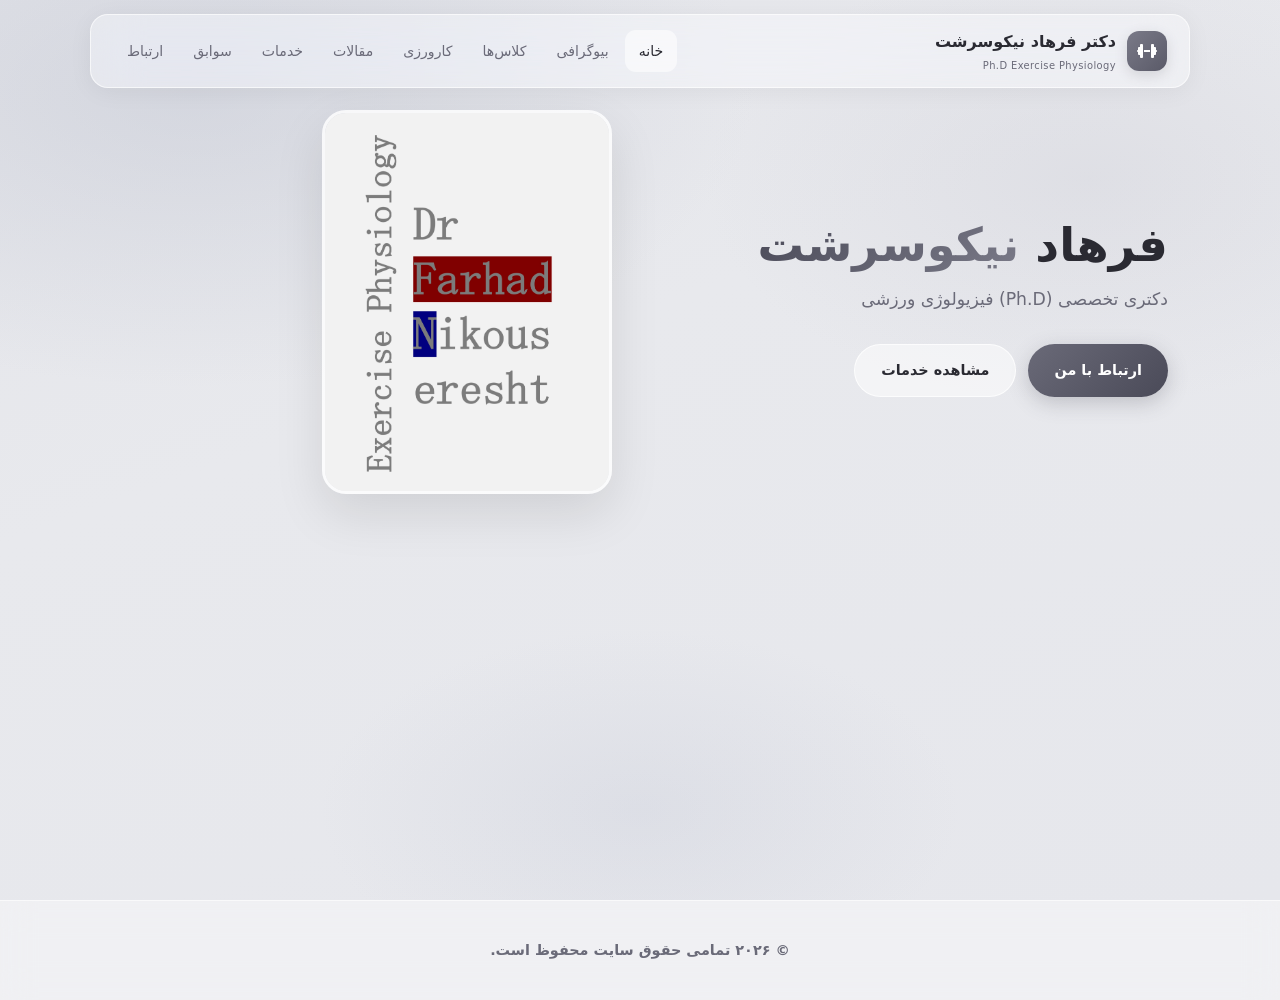
==== index.html @ 1318e9e2 "Rename index-classes-telegram.html to index.html" ====
<!DOCTYPE html>
<html lang="fa" dir="rtl">
<head>
  <meta charset="UTF-8">
  <meta name="viewport" content="width=device-width, initial-scale=1.0">
  <title>دکتر فرهاد نیکوسرشت | تم شیشه‌ای طوسی</title>
  <link rel="stylesheet" href="https://v2.fontapi.ir/css/vazirmatn:300,400,500,600,700,800,900">
  <link rel="stylesheet" href="https://cdnjs.cloudflare.com/ajax/libs/font-awesome/6.5.1/css/all.min.css">
  <style>
    :root {
      --bg: #e8e9ed;
      --glass: rgba(255, 255, 255, 0.45);
      --glass-strong: rgba(255, 255, 255, 0.65);
      --border: rgba(255, 255, 255, 0.7);
      --border-soft: rgba(0, 0, 0, 0.06);
      --text: #2a2a32;
      --muted: #6a6a78;
      --accent: #5a5a6a;
      --shadow: 0 8px 32px rgba(0, 0, 0, 0.06);
    }

    * { margin: 0; padding: 0; box-sizing: border-box; }
    html { scroll-behavior: smooth; }
    body {
      font-family: 'Vazirmatn', system-ui, sans-serif;
      background: var(--bg);
      color: var(--text);
      line-height: 1.85;
      overflow-x: hidden;
      -webkit-font-smoothing: antialiased;
      min-height: 100vh;
    }

    /* Soft gray gradient background */
    body::before {
      content: '';
      position: fixed;
      inset: 0;
      background:
        radial-gradient(ellipse 80% 60% at 15% 10%, rgba(180, 185, 200, 0.35), transparent 55%),
        radial-gradient(ellipse 60% 50% at 85% 20%, rgba(200, 200, 210, 0.3), transparent 50%),
        radial-gradient(ellipse 50% 40% at 50% 90%, rgba(190, 195, 210, 0.25), transparent 50%),
        linear-gradient(160deg, #e4e5ea 0%, #e8e9ed 40%, #e6e7ec 100%);
      z-index: -1;
    }

    .container { max-width: 1100px; margin: 0 auto; padding: 0 22px; }

    /* ===== Glass Navbar ===== */
    .header {
      position: fixed;
      top: 0; right: 0; left: 0;
      z-index: 1000;
      padding: 14px 0 0;
      transition: all 0.4s ease;
    }
    .header-inner {
      max-width: 1100px;
      margin: 0 auto;
      display: flex;
      align-items: center;
      justify-content: space-between;
      padding: 12px 22px;
      background: rgba(255, 255, 255, 0.4);
      backdrop-filter: blur(24px) saturate(180%);
      -webkit-backdrop-filter: blur(24px) saturate(180%);
      border: 1px solid rgba(255, 255, 255, 0.65);
      border-radius: 18px;
      box-shadow: 0 4px 24px rgba(0, 0, 0, 0.05);
      transition: all 0.4s;
    }
    .header.scrolled .header-inner {
      background: rgba(255, 255, 255, 0.7);
      box-shadow: 0 8px 32px rgba(0, 0, 0, 0.08);
    }

    .logo {
      display: flex;
      align-items: center;
      gap: 11px;
      text-decoration: none;
      color: inherit;
    }
    .logo-icon {
      width: 40px; height: 40px;
      border-radius: 12px;
      background: linear-gradient(135deg, #7a7a88, #5a5a68);
      display: flex;
      align-items: center;
      justify-content: center;
      color: #fff;
      font-size: 1rem;
      box-shadow: 0 4px 14px rgba(0,0,0,0.12);
    }
    .logo-fa { font-weight: 700; font-size: 1rem; }
    .logo-en { font-size: 0.62rem; color: var(--muted); letter-spacing: 0.4px; }

    .nav { display: flex; gap: 2px; flex-wrap: wrap; }
    .nav a {
      padding: 8px 14px;
      border-radius: 11px;
      color: var(--muted);
      text-decoration: none;
      font-weight: 500;
      font-size: 0.88rem;
      transition: all 0.3s;
      cursor: pointer;
    }
    .nav a:hover, .nav a.active {
      color: var(--text);
      background: rgba(255, 255, 255, 0.55);
    }

    .menu-toggle {
      display: none;
      flex-direction: column;
      gap: 5px;
      background: none;
      border: none;
      cursor: pointer;
      padding: 8px;
    }
    .menu-toggle span {
      width: 22px; height: 2px;
      background: var(--text);
      border-radius: 2px;
    }

    /* ===== Hero ===== */
    .hero {
      min-height: 100vh;
      display: flex;
      align-items: center;
      padding: 130px 0 70px;
    }
    .hero-inner {
      display: flex;
      align-items: center;
      gap: 56px;
      flex-wrap: wrap;
    }
    .hero-content {
      flex: 1;
      min-width: 280px;
      max-width: 500px;
      animation: up 0.9s cubic-bezier(0.16, 1, 0.3, 1) both;
    }
    .hero-badge {
      display: inline-block;
      padding: 6px 15px;
      background: rgba(255, 255, 255, 0.5);
      backdrop-filter: blur(12px);
      border: 1px solid rgba(255, 255, 255, 0.7);
      border-radius: 50px;
      font-size: 0.78rem;
      color: var(--accent);
      font-weight: 600;
      margin-bottom: 18px;
      box-shadow: 0 2px 12px rgba(0,0,0,0.04);
    }
    .hero h1 {
      font-size: clamp(2rem, 4.5vw, 2.9rem);
      font-weight: 800;
      line-height: 1.22;
      margin-bottom: 10px;
      color: var(--text);
    }
    .hero h1 span {
      background: linear-gradient(135deg, #4a4a58, #7a7a88);
      -webkit-background-clip: text;
      -webkit-text-fill-color: transparent;
    }
    .hero-sub {
      font-size: 1.08rem;
      color: var(--muted);
      margin-bottom: 12px;
      font-weight: 500;
    }
    .hero-desc {
      font-size: 0.95rem;
      color: var(--muted);
      max-width: 420px;
      margin-bottom: 28px;
      line-height: 1.9;
    }
    .hero-btns { display: flex; gap: 12px; flex-wrap: wrap; }

    .btn {
      display: inline-flex;
      align-items: center;
      justify-content: center;
      gap: 8px;
      padding: 12px 26px;
      border-radius: 50px;
      font-weight: 600;
      font-size: 0.9rem;
      border: none;
      cursor: pointer;
      transition: all 0.35s cubic-bezier(0.4, 0, 0.2, 1);
      text-decoration: none;
      font-family: inherit;
    }
    .btn-primary {
      background: linear-gradient(135deg, #6a6a78, #4a4a58);
      color: #fff;
      box-shadow: 0 6px 20px rgba(74, 74, 88, 0.25);
    }
    .btn-primary:hover {
      transform: translateY(-3px);
      box-shadow: 0 12px 28px rgba(74, 74, 88, 0.35);
    }
    .btn-outline {
      background: rgba(255, 255, 255, 0.5);
      backdrop-filter: blur(10px);
      color: var(--text);
      border: 1.5px solid rgba(255, 255, 255, 0.75);
    }
    .btn-outline:hover {
      background: rgba(255, 255, 255, 0.85);
      transform: translateY(-2px);
    }

    .hero-image {
      flex-shrink: 0;
      animation: up 1s 0.15s cubic-bezier(0.16, 1, 0.3, 1) both;
    }
    .hero-image img {
      width: 290px;
      max-width: 100%;
      border-radius: 24px;
      box-shadow: 0 20px 50px rgba(0, 0, 0, 0.1);
      border: 3px solid rgba(255, 255, 255, 0.8);
      object-fit: cover;
      transition: transform 0.5s;
    }
    .hero-image:hover img { transform: scale(1.03); }

    @keyframes up {
      from { opacity: 0; transform: translateY(36px); }
      to { opacity: 1; transform: translateY(0); }
    }

    /* ===== Sections ===== */
    .content-section {
      display: none;
      padding: 110px 0 80px;
    }
    .content-section.active {
      display: block;
      animation: up 0.65s cubic-bezier(0.16, 1, 0.3, 1);
    }

    .section-header { text-align: center; margin-bottom: 44px; }
    .section-tag {
      display: inline-block;
      padding: 5px 14px;
      background: rgba(255, 255, 255, 0.5);
      border: 1px solid rgba(255, 255, 255, 0.7);
      color: var(--accent);
      border-radius: 50px;
      font-size: 0.8rem;
      font-weight: 600;
      margin-bottom: 12px;
    }
    .section-title {
      font-size: clamp(1.65rem, 3.2vw, 2.3rem);
      font-weight: 800;
      margin-bottom: 10px;
    }
    .section-desc {
      color: var(--muted);
      font-size: 1.02rem;
      max-width: 480px;
      margin: 0 auto;
    }

    .grid-2 {
      display: grid;
      grid-template-columns: repeat(auto-fit, minmax(260px, 1fr));
      gap: 18px;
    }

    /* Glass cards */
    .card {
      background: rgba(255, 255, 255, 0.42);
      backdrop-filter: blur(18px);
      -webkit-backdrop-filter: blur(18px);
      border: 1px solid rgba(255, 255, 255, 0.7);
      border-radius: 20px;
      padding: 28px 24px;
      box-shadow: 0 6px 24px rgba(0, 0, 0, 0.05);
      transition: all 0.4s cubic-bezier(0.4, 0, 0.2, 1);
      position: relative;
      overflow: hidden;
    }
    .card::after {
      content: '';
      position: absolute;
      top: 0; right: 0; left: 0;
      height: 2px;
      background: linear-gradient(90deg, transparent, rgba(100,100,120,0.25), transparent);
      opacity: 0;
      transition: opacity 0.4s;
    }
    .card:hover {
      transform: translateY(-8px);
      background: rgba(255, 255, 255, 0.65);
      box-shadow: 0 16px 40px rgba(0, 0, 0, 0.08);
    }
    .card:hover::after { opacity: 1; }

    .card-icon {
      width: 50px; height: 50px;
      border-radius: 14px;
      background: rgba(255, 255, 255, 0.6);
      border: 1px solid rgba(255, 255, 255, 0.8);
      display: flex;
      align-items: center;
      justify-content: center;
      font-size: 1.25rem;
      color: var(--accent);
      margin-bottom: 14px;
      transition: all 0.35s;
    }
    .card:hover .card-icon {
      background: rgba(255, 255, 255, 0.9);
      transform: scale(1.06);
    }
    .card h3 {
      font-size: 1.12rem;
      font-weight: 700;
      margin-bottom: 8px;
    }
    .card p {
      color: var(--muted);
      font-size: 0.95rem;
      line-height: 1.85;
    }

    .about-box {
      background: rgba(255, 255, 255, 0.45);
      backdrop-filter: blur(20px);
      border: 1px solid rgba(255, 255, 255, 0.75);
      border-radius: 22px;
      padding: 40px 36px;
      box-shadow: 0 8px 32px rgba(0, 0, 0, 0.05);
      max-width: 760px;
      margin: 0 auto;
    }
    .about-box h2 {
      font-size: 1.8rem;
      margin-bottom: 14px;
      font-weight: 800;
    }
    .about-box p {
      color: var(--muted);
      margin-bottom: 12px;
      font-size: 1.05rem;
      line-height: 1.95;
    }

    .info-list { list-style: none; }
    .info-list li {
      padding: 13px 0;
      border-bottom: 1px solid rgba(0, 0, 0, 0.05);
      color: var(--muted);
      font-size: 1.05rem;
    }
    .info-list li:last-child { border-bottom: none; }
    .info-list strong { color: var(--text); font-weight: 600; }

    .article-item {
      background: rgba(255, 255, 255, 0.42);
      backdrop-filter: blur(16px);
      border: 1px solid rgba(255, 255, 255, 0.7);
      border-radius: 18px;
      padding: 26px;
      margin-bottom: 14px;
      transition: all 0.35s;
      box-shadow: 0 4px 18px rgba(0, 0, 0, 0.04);
    }
    .article-item:hover {
      background: rgba(255, 255, 255, 0.7);
      transform: translateX(-5px);
      box-shadow: 0 8px 28px rgba(0, 0, 0, 0.07);
    }
    .article-item h3 {
      font-size: 1.08rem;
      font-weight: 700;
      margin-bottom: 8px;
      line-height: 1.65;
    }
    .article-item p {
      color: var(--muted);
      font-size: 0.95rem;
      margin-bottom: 12px;
    }
    .download-btn {
      display: inline-flex;
      align-items: center;
      gap: 7px;
      padding: 9px 18px;
      background: rgba(255, 255, 255, 0.6);
      color: var(--text);
      border: 1px solid rgba(255, 255, 255, 0.8);
      border-radius: 50px;
      text-decoration: none;
      font-weight: 600;
      font-size: 0.88rem;
      transition: all 0.3s;
    }
    .download-btn:hover {
      background: #fff;
      transform: translateY(-2px);
    }

    .contact-form, .internship-form {
      background: rgba(255, 255, 255, 0.48);
      backdrop-filter: blur(18px);
      border: 1px solid rgba(255, 255, 255, 0.75);
      border-radius: 20px;
      padding: 34px;
      box-shadow: 0 8px 32px rgba(0, 0, 0, 0.05);
      max-width: 540px;
      margin: 0 auto;
    }
    .form-group { margin-bottom: 14px; }
    .form-group label {
      display: block;
      font-size: 0.9rem;
      font-weight: 600;
      margin-bottom: 6px;
    }
    .form-group input, .form-group textarea {
      width: 100%;
      padding: 12px 15px;
      background: rgba(255, 255, 255, 0.6);
      border: 1px solid rgba(0, 0, 0, 0.06);
      border-radius: 12px;
      color: var(--text);
      font-family: inherit;
      font-size: 0.95rem;
      transition: all 0.3s;
    }
    .form-group input:focus, .form-group textarea:focus {
      outline: none;
      border-color: rgba(100, 100, 120, 0.3);
      box-shadow: 0 0 0 3px rgba(100, 100, 120, 0.1);
      background: #fff;
    }
    .form-group input::placeholder, .form-group textarea::placeholder {
      color: #9a9aa8;
    }
    .btn-full { width: 100%; }

    .internship-btn {
      display: inline-flex;
      align-items: center;
      gap: 9px;
      padding: 13px 28px;
      background: linear-gradient(135deg, #6a6a78, #4a4a58);
      color: #fff;
      border: none;
      border-radius: 50px;
      font-weight: 600;
      font-size: 0.95rem;
      cursor: pointer;
      transition: all 0.35s;
      font-family: inherit;
    }
    .internship-btn:hover {
      transform: translateY(-3px);
      box-shadow: 0 10px 28px rgba(74, 74, 88, 0.3);
    }

    .footer {
      background: rgba(255, 255, 255, 0.35);
      backdrop-filter: blur(16px);
      border-top: 1px solid rgba(255, 255, 255, 0.6);
      padding: 36px 0;
      text-align: center;
    }
    .footer p {
      color: var(--muted);
      font-size: 0.9rem;
    }

    @media (max-width: 900px) {
      .hero-inner { flex-direction: column; text-align: center; gap: 36px; }
      .hero-content { margin: 0 auto; max-width: 100%; }
      .hero-desc { margin-left: auto; margin-right: auto; }
      .hero-btns { justify-content: center; }
      .hero-image img { width: 250px; }
      .header-inner { margin: 0 12px; }
    }
    @media (max-width: 768px) {
      .nav {
        position: fixed;
        top: 78px;
        right: 12px;
        left: 12px;
        background: rgba(255, 255, 255, 0.9);
        backdrop-filter: blur(24px);
        flex-direction: column;
        padding: 14px;
        gap: 3px;
        border-radius: 16px;
        border: 1px solid rgba(255, 255, 255, 0.8);
        box-shadow: 0 8px 30px rgba(0,0,0,0.08);
        transform: translateY(-16px);
        opacity: 0;
        pointer-events: none;
        transition: all 0.3s;
      }
      .nav.open {
        transform: translateY(0);
        opacity: 1;
        pointer-events: auto;
      }
      .menu-toggle { display: flex; }
    }
  </style>
</head>
<body>
  <header class="header" id="header">
    <div class="header-inner">
      <a href="#" class="logo" onclick="showSection('home'); return false;">
        <div class="logo-icon"><i class="fas fa-dumbbell"></i></div>
        <div>
          <div class="logo-fa">دکتر فرهاد نیکوسرشت</div>
          <div class="logo-en">Ph.D Exercise Physiology</div>
        </div>
      </a>
      <nav class="nav" id="nav">
        <a href="#" class="nav-item active" onclick="showSection('home'); return false;">خانه</a>
        <a href="#" class="nav-item" onclick="showSection('about'); return false;">بیوگرافی</a>
        <a href="#" class="nav-item" onclick="showSection('classes'); return false;">کلاس‌ها</a>
        <a href="#" class="nav-item" onclick="showSection('internship'); return false;">کارورزی</a>
        <a href="#" class="nav-item" onclick="showSection('publications'); return false;">مقالات</a>
        <a href="#" class="nav-item" onclick="showSection('services'); return false;">خدمات</a>
        <a href="#" class="nav-item" onclick="showSection('experience'); return false;">سوابق</a>
        <a href="#" class="nav-item" onclick="showSection('contact'); return false;">ارتباط</a>
      </nav>
      <button class="menu-toggle" id="menuToggle" aria-label="منو">
        <span></span><span></span><span></span>
      </button>
    </div>
  </header>

  <section class="hero content-section active" id="home">
    <div class="container">
      <div class="hero-inner">
        <div class="hero-content">
          <h1>فرهاد <span>نیکوسرشت</span></h1>
          <p class="hero-sub">دکتری تخصصی (Ph.D) فیزیولوژی ورزشی</p>
          <p class="hero-desc">
          </p>
          <div class="hero-btns">
            <a href="#" class="btn btn-primary" onclick="showSection('contact'); return false;">ارتباط با من</a>
            <a href="#" class="btn btn-outline" onclick="showSection('services'); return false;">مشاهده خدمات</a>
          </div>
        </div>
        <div class="hero-image">
          <img src="https://farhadnikouseresht.github.io/profile.jpg" alt="دکتر فرهاد نیکوسرشت" onerror="this.src='https://via.placeholder.com/290x370/e0e1e6/5a5a6a?text=Profile'">
        </div>
      </div>
    </div>
  </section>

  <section class="content-section" id="about">
    <div class="container">
      <div class="section-header">
        <span class="section-tag">درباره</span>
        <h2 class="section-title">بیوگرافی</h2>
      </div>
      <div class="about-box">
        <h2>دکتر فرهاد نیکوسرشت</h2>
        <p>دکتری تخصصی Ph.D فیزیولوژی ورزشی. استاد دانشگاه. فیزیولوژیست. پژوهشگر فیزیولوژی ورزشی.</p>
        <p>متخصص برنامه‌نویسی تمرین ورزشی و تغذیه ورزشی برای افراد سالم و افراد دارای اختلالات و بیماری‌های خاص. متخصص درمان بیماری کبد چرب غیرالکلی گرید ۱ تا ۳.</p>
        <p>معلم ورزش.</p>
      </div>
    </div>
  </section>

  <section class="content-section" id="classes">
    <div class="container">
      <div class="section-header">
        <span class="section-tag">کلاس‌ها</span>
        <h2 class="section-title">کلاس‌های تخصصی</h2>
        <p class="section-desc">برنامه کلاسی ترم جاری — روی هر کلاس کلیک کنید</p>
      </div>
      <div class="grid-2">

        <!-- فیزیولوژی انسان -->
        <div class="card class-card" onclick="toggleClassDetails(this)" style="cursor:pointer;">
          <div class="card-icon"><i class="fas fa-heartbeat"></i></div>
          <h3>فیزیولوژی انسان</h3>
          <p>دانشگاه تهران شمال</p>
          <div class="class-details" style="display:none; margin-top:18px; padding-top:16px; border-top:1px solid rgba(0,0,0,0.08);">
            <a href="#" onclick="event.stopPropagation(); alert('جزوه به زودی اضافه می‌شود'); return false;"
               style="display:inline-flex; align-items:center; gap:8px; width:100%; justify-content:center; padding:11px 18px; margin-bottom:10px; background:#1a1a1a; color:#fff; border-radius:50px; text-decoration:none; font-weight:600; font-size:0.9rem;">
              <i class="fas fa-book"></i> جزوه درس
            </a>
          </div>
        </div>

        <!-- فیزیولوژی ورزش -->
        <div class="card class-card" onclick="toggleClassDetails(this)" style="cursor:pointer;">
          <div class="card-icon"><i class="fas fa-running"></i></div>
          <h3>فیزیولوژی ورزش</h3>
          <p>دانشگاه تهران شمال — پنجشنبه ۰۹:۱۶ تا ۱۱:۰۰ کلاس 020<br>دانشگاه پرند — یکشنبه ۱۵:۱۵ تا ۱۷:۰۰ کلاس طبقه دوم سوله</p>
          <div class="class-details" style="display:none; margin-top:18px; padding-top:16px; border-top:1px solid rgba(0,0,0,0.08);">
            <a href="https://t.me/+kC8UmAjNOkk2ODJk" target="_blank" rel="noopener noreferrer" onclick="event.stopPropagation();"
               style="display:inline-flex; align-items:center; gap:8px; width:100%; justify-content:center; padding:11px 18px; margin-bottom:10px; background:#0088cc; color:#fff; border-radius:50px; text-decoration:none; font-weight:600; font-size:0.9rem;">
              <i class="fab fa-telegram"></i> لینک گروه تلگرام کلاس — تهران شمال
            </a>
            <a href="https://t.me/+hBhjpkymIdM2NDc0" target="_blank" rel="noopener noreferrer" onclick="event.stopPropagation();"
               style="display:inline-flex; align-items:center; gap:8px; width:100%; justify-content:center; padding:11px 18px; margin-bottom:10px; background:#0088cc; color:#fff; border-radius:50px; text-decoration:none; font-weight:600; font-size:0.9rem;">
              <i class="fab fa-telegram"></i> لینک گروه تلگرام کلاس — پرند
            </a>
            <a href="#" onclick="event.stopPropagation(); alert('جزوه به زودی اضافه می‌شود'); return false;"
               style="display:inline-flex; align-items:center; gap:8px; width:100%; justify-content:center; padding:11px 18px; background:#1a1a1a; color:#fff; border-radius:50px; text-decoration:none; font-weight:600; font-size:0.9rem;">
              <i class="fas fa-book"></i> جزوه درس
            </a>
          </div>
        </div>

        <!-- رشد و یادگیری حرکتی -->
        <div class="card class-card" onclick="toggleClassDetails(this)" style="cursor:pointer;">
          <div class="card-icon"><i class="fas fa-brain"></i></div>
          <h3>رشد و یادگیری حرکتی</h3>
          <p>دانشگاه پرند — یکشنبه ۱۳:۳۰ تا ۱۵:۰۰ کلاس طبقه دوم سوله</p>
          <div class="class-details" style="display:none; margin-top:18px; padding-top:16px; border-top:1px solid rgba(0,0,0,0.08);">
            <a href="https://t.me/+PfZ02NoVhisxNGZk" target="_blank" rel="noopener noreferrer" onclick="event.stopPropagation();"
               style="display:inline-flex; align-items:center; gap:8px; width:100%; justify-content:center; padding:11px 18px; margin-bottom:10px; background:#0088cc; color:#fff; border-radius:50px; text-decoration:none; font-weight:600; font-size:0.9rem;">
              <i class="fab fa-telegram"></i> لینک گروه تلگرام کلاس — پرند
            </a>
            <a href="#" onclick="event.stopPropagation(); alert('جزوه به زودی اضافه می‌شود'); return false;"
               style="display:inline-flex; align-items:center; gap:8px; width:100%; justify-content:center; padding:11px 18px; background:#1a1a1a; color:#fff; border-radius:50px; text-decoration:none; font-weight:600; font-size:0.9rem;">
              <i class="fas fa-book"></i> جزوه درس
            </a>
          </div>
        </div>

        <!-- ورزش‌های جسمی ذهنی -->
        <div class="card class-card" onclick="toggleClassDetails(this)" style="cursor:pointer;">
          <div class="card-icon"><i class="fas fa-spa"></i></div>
          <h3>ورزش‌های جسمی ذهنی</h3>
          <p>دانشگاه تهران شمال— پنجشنبه 13:30 تا 16:30 کلاس سوله چند منظوره</p>
          <div class="class-details" style="display:none; margin-top:18px; padding-top:16px; border-top:1px solid rgba(0,0,0,0.08);">
            <a href="#" onclick="event.stopPropagation(); alert('جزوه به زودی اضافه می‌شود'); return false;"
               style="display:inline-flex; align-items:center; gap:8px; width:100%; justify-content:center; padding:11px 18px; background:#1a1a1a; color:#fff; border-radius:50px; text-decoration:none; font-weight:600; font-size:0.9rem;">
              <i class="fas fa-book"></i> جزوه درس
            </a>
          </div>
        </div>

      </div>
    </div>
  </section>

  <section class="content-section" id="internship">
    <div class="container">
      <div class="section-header">
        <span class="section-tag">کارورزی</span>
        <h2 class="section-title">کارورزی و کارآموزی</h2>
      </div>
      <div class="about-box" style="margin-bottom: 32px;">
        <p>دانشجویان می‌توانند با دریافت فرم روش کار کارورزی و کارآموزی با دکتر فرهاد نیکوسرشت، کارورزی و کارآموزی خود را انتخاب کنند.</p>
        <p>این برنامه برای دانشجویان رشته‌های فیزیولوژی ورزشی، علوم ورزشی، تربیت بدنی، مربیگری و رشته‌های مرتبط طراحی شده است.</p>
        <div style="margin-top: 24px; text-align: center;">
          <button onclick="toggleInternshipForm()" class="internship-btn">
            <i class="fas fa-file-alt"></i> ثبت درخواست کارورزی و کارآموزی
          </button>
        </div>
      </div>
      <div id="internshipForm" class="internship-form" style="display: none;">
        <form action="https://formspree.io/f/xaqgnrrr" method="POST">
          <div class="form-group"><label>نام و نام خانوادگی</label><input type="text" name="name" required placeholder="نام کامل"></div>
          <div class="form-group"><label>شماره دانشجویی</label><input type="text" name="student_id" required placeholder="شماره دانشجویی"></div>
          <div class="form-group"><label>ایمیل</label><input type="email" name="email" required placeholder="email@example.com"></div>
          <div class="form-group"><label>دانشگاه و رشته</label><input type="text" name="university" required placeholder="دانشگاه و رشته"></div>
          <div class="form-group"><label>نام استاد</label><input type="text" name="professor" required placeholder="نام استاد"></div>
          <div class="form-group"><label>موضوع</label><input type="text" name="subject" required placeholder="موضوع کارورزی"></div>
          <div class="form-group"><label>توضیحات</label><textarea name="message" rows="4" required placeholder="توضیحات..."></textarea></div>
          <button type="submit" class="btn btn-primary btn-full">ارسال درخواست</button>
        </form>
      </div>
    </div>
  </section>

  <section class="content-section" id="publications">
    <div class="container">
      <div class="section-header">
        <span class="section-tag">مقالات</span>
        <h2 class="section-title">مقالات علمی</h2>
      </div>
      <div class="article-item">
        <h3>The Effect of Resveratrol with Interval Training On Oxidative Stress Biomarkers and Liver Enzymes in Men with Non-Alcoholic Fatty Liver Disease</h3>
        <p>مقاله منتشر شده در مجله Journal of Nutrition and Food Security</p>
        <a href="https://jnfh.mums.ac.ir/article_27842.html" target="_blank" class="download-btn"><i class="fas fa-download"></i> دانلود مقاله</a>
      </div>
      <div class="article-item">
        <h3>ارتباط بین سطوح ویتامین D با درصد چربی و عملکرد ورزشی مردان ورزشکار تمرین کرده</h3>
        <p>ارائه شده در کنگره ملی علوم ورزشی</p>
        <a href="https://civilica.com/doc/1151890/" target="_blank" class="download-btn"><i class="fas fa-download"></i> دانلود مقاله</a>
      </div>
    </div>
  </section>

  <section class="content-section" id="services">
    <div class="container">
      <div class="section-header">
        <span class="section-tag">خدمات</span>
        <h2 class="section-title">خدمات تخصصی</h2>
        <p class="section-desc">برنامه‌های شخصی‌سازی‌شده بر اساس علم فیزیولوژی ورزشی</p>
      </div>
      <div class="grid-2">
        <div class="card">
          <div class="card-icon"><i class="fas fa-dumbbell"></i></div>
          <h3>برنامه‌نویسی تمرین ورزشی</h3>
          <p>برنامه تمرینی کاملاً شخصی‌سازی شده برای ورزشکاران، افراد عادی و بیماران خاص</p>
        </div>
        <div class="card">
          <div class="card-icon"><i class="fas fa-apple-alt"></i></div>
          <h3>برنامه‌نویسی تغذیه ورزشی</h3>
          <p>رژیم غذایی تخصصی متناسب با هدف شما (کاهش وزن، افزایش عضله، درمان بیماری)</p>
        </div>
      </div>
    </div>
  </section>

  <section class="content-section" id="experience">
    <div class="container">
      <div class="section-header">
        <span class="section-tag">سوابق</span>
        <h2 class="section-title">سوابق علمی و حرفه‌ای</h2>
      </div>
      <div class="about-box">
        <ul class="info-list">
          <li><strong>استاد دانشگاه</strong> — تدریس در دانشگاه آزاد اسلامی</li>
          <li><strong>مدرس دوره‌های مربیگری و دانش‌افزایی بین‌المللی</strong> — از سال ۱۳۹۹ تا کنون</li>
          <li><strong>دبیر کمیته آموزش انجمن‌های ورزش‌های رزمی استان تهران</strong> — از سال ۱۴۰۳ تا ۱۴۰۴</li>
          <li><strong>مربی ورزشی</strong> — از سال ۱۳۹۶ تا کنون</li>
<li><strong>معلم ورزش</li>
<li><strong>دکتری تخصصی فیزیولوژی ورزشی دانشگاه آزاد کردستان 1399-1405</li>
<li><strong>کارشناسی ارشد فیزیولوژی ورزشی دانشگاه ملی کردستان 1397-1399</li>
<li><strong>کارشناسی دبیری تربیت بدنی دانشگاه آزاد خرم آباد 1395-1397</li>
<li><strong>کاردانی تربیت بدنی دانشگاه ملی خرم آباد 1393-1395</li>
<li><strong>هنرستان تربیت بدنی خرم آباد 1390-1393</li>
        </ul>
      </div>
    </div>
  </section>

  <section class="content-section" id="contact">
    <div class="container">
      <div class="section-header">
        <span class="section-tag">تماس</span>
        <h2 class="section-title">ارتباط با من</h2>
      </div>

      <!-- دکمه‌های اینستاگرام و یوتیوب -->
      <div style="display: flex; justify-content: center; gap: 16px; flex-wrap: wrap; margin-bottom: 36px;">
        <a href="https://www.instagram.com/farhadnikouseresht?rpxt=OXU2dTNqcjk2OWNu"
           target="_blank"
           rel="noopener noreferrer"
           style="display: inline-flex; align-items: center; justify-content: center; gap: 10px; width: 180px; height: 52px; background: #1a1a1a; color: #fff; border-radius: 50px; text-decoration: none; font-weight: 600; font-size: 1rem; transition: all 0.35s; box-shadow: 0 6px 20px rgba(0, 0, 0, 0.2);">
          <i class="fab fa-instagram" style="font-size: 1.25rem;"></i>
          Instagram
        </a>

        <a href="https://youtube.com/@farhadnikouseresht?si=QpXFMee0zZAzuQ4y"
           target="_blank"
           rel="noopener noreferrer"
           style="display: inline-flex; align-items: center; justify-content: center; gap: 10px; width: 180px; height: 52px; background: #1a1a1a; color: #fff; border-radius: 50px; text-decoration: none; font-weight: 600; font-size: 1rem; transition: all 0.35s; box-shadow: 0 6px 20px rgba(0, 0, 0, 0.2);">
          <i class="fab fa-youtube" style="font-size: 1.25rem;"></i>
          Youtube
        </a>
      </div>

      <form class="contact-form" action="https://formspree.io/f/xaqgnrrr" method="POST">
        <div class="form-group"><label>نام و نام خانوادگی</label><input type="text" name="name" required placeholder="نام کامل"></div>
        <div class="form-group"><label>ایمیل</label><input type="email" name="email" required placeholder="email@example.com"></div>
        <div class="form-group"><label>موضوع</label><input type="text" name="subject" required placeholder="موضوع پیام"></div>
        <div class="form-group"><label>پیام</label><textarea name="message" rows="4" required placeholder="توضیحات..."></textarea></div>
        <button type="submit" class="btn btn-primary btn-full">ارسال پیام</button>
      </form>
    </div>
  </section>

  <footer class="footer">
    <div class="container">
      <p>© ۲۰۲۶ تمامی حقوق سایت محفوظ است.</p>
    </div>
  </footer>

  <script>
    function showSection(id) {
      document.querySelectorAll('.content-section').forEach(s => s.classList.remove('active'));
      const t = document.getElementById(id);
      if (t) t.classList.add('active');
      document.querySelectorAll('.nav-item').forEach(i => i.classList.remove('active'));
      document.querySelectorAll('.nav-item').forEach(i => {
        if (i.getAttribute('onclick') && i.getAttribute('onclick').includes(id)) i.classList.add('active');
      });
      document.getElementById('nav').classList.remove('open');
      window.scrollTo({ top: 0, behavior: 'smooth' });
    }

    function toggleClassDetails(card) {
      const details = card.querySelector('.class-details');
      if (!details) return;
      const isOpen = details.style.display === 'block';
      document.querySelectorAll('.class-details').forEach(d => { d.style.display = 'none'; });
      details.style.display = isOpen ? 'none' : 'block';
    }

    function toggleInternshipForm() {
      const f = document.getElementById('internshipForm');
      f.style.display = f.style.display === 'block' ? 'none' : 'block';
    }
    document.getElementById('menuToggle').addEventListener('click', () => {
      document.getElementById('nav').classList.toggle('open');
    });
    window.addEventListener('scroll', () => {
      document.getElementById('header').classList.toggle('scrolled', window.scrollY > 30);
    });
  </script>
</body>
</html>
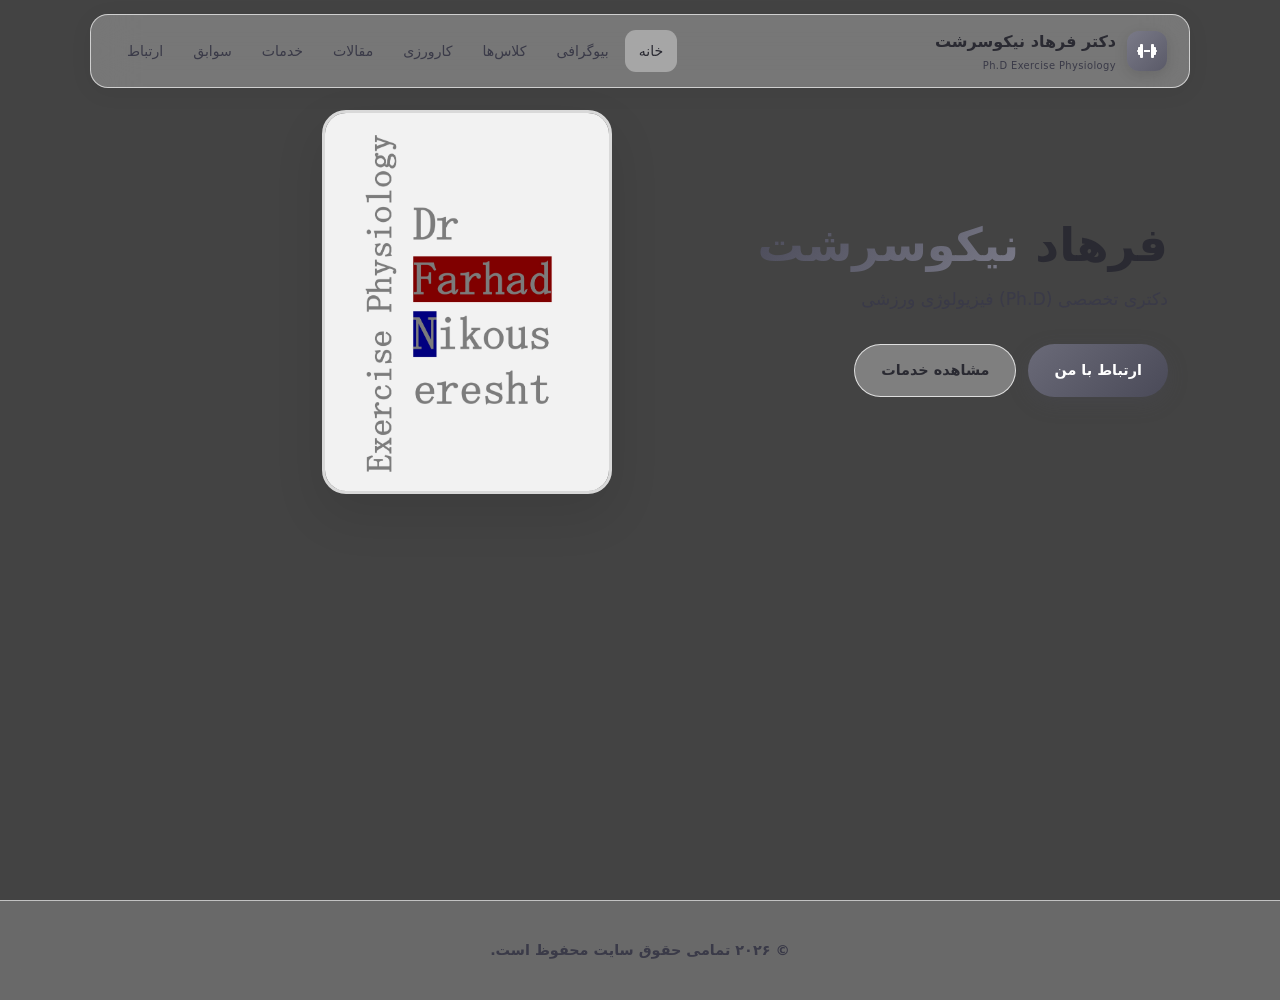
==== commit 62f32b81: "Rename index-bg-clear (1).html to index.html" ====
--- a/index.html
+++ b/index.html
@@ -15,7 +15,7 @@
       --border: rgba(255, 255, 255, 0.7);
       --border-soft: rgba(0, 0, 0, 0.06);
       --text: #2a2a32;
-      --muted: #6a6a78;
+      --muted: #3a3a48;
       --accent: #5a5a6a;
       --shadow: 0 8px 32px rgba(0, 0, 0, 0.06);
     }
@@ -24,7 +24,12 @@
     html { scroll-behavior: smooth; }
     body {
       font-family: 'Vazirmatn', system-ui, sans-serif;
-      background: var(--bg);
+      background-color: #1a1a1a;
+      background-image: url('bg-site.jpg');
+      background-size: cover;
+      background-position: center center;
+      background-repeat: no-repeat;
+      background-attachment: fixed;
       color: var(--text);
       line-height: 1.85;
       overflow-x: hidden;
@@ -32,18 +37,17 @@
       min-height: 100vh;
     }
 
-    /* Soft gray gradient background */
+    /* لایه خیلی کم — عکس واضح دیده شود */
     body::before {
       content: '';
       position: fixed;
       inset: 0;
-      background:
-        radial-gradient(ellipse 80% 60% at 15% 10%, rgba(180, 185, 200, 0.35), transparent 55%),
-        radial-gradient(ellipse 60% 50% at 85% 20%, rgba(200, 200, 210, 0.3), transparent 50%),
-        radial-gradient(ellipse 50% 40% at 50% 90%, rgba(190, 195, 210, 0.25), transparent 50%),
-        linear-gradient(160deg, #e4e5ea 0%, #e8e9ed 40%, #e6e7ec 100%);
+      background: rgba(255, 255, 255, 0.18);
       z-index: -1;
-    }
+      pointer-events: none;
+    }
+
+    
 
     .container { max-width: 1100px; margin: 0 auto; padding: 0 22px; }
 
@@ -62,7 +66,7 @@
       align-items: center;
       justify-content: space-between;
       padding: 12px 22px;
-      background: rgba(255, 255, 255, 0.4);
+      background: rgba(255, 255, 255, 0.28);
       backdrop-filter: blur(24px) saturate(180%);
       -webkit-backdrop-filter: blur(24px) saturate(180%);
       border: 1px solid rgba(255, 255, 255, 0.65);
@@ -71,7 +75,7 @@
       transition: all 0.4s;
     }
     .header.scrolled .header-inner {
-      background: rgba(255, 255, 255, 0.7);
+      background: rgba(255, 255, 255, 0.45);
       box-shadow: 0 8px 32px rgba(0, 0, 0, 0.08);
     }
 
@@ -109,7 +113,7 @@
     }
     .nav a:hover, .nav a.active {
       color: var(--text);
-      background: rgba(255, 255, 255, 0.55);
+      background: rgba(255, 255, 255, 0.35);
     }
 
     .menu-toggle {
@@ -149,7 +153,7 @@
     .hero-badge {
       display: inline-block;
       padding: 6px 15px;
-      background: rgba(255, 255, 255, 0.5);
+      background: rgba(255, 255, 255, 0.32);
       backdrop-filter: blur(12px);
       border: 1px solid rgba(255, 255, 255, 0.7);
       border-radius: 50px;
@@ -211,7 +215,7 @@
       box-shadow: 0 12px 28px rgba(74, 74, 88, 0.35);
     }
     .btn-outline {
-      background: rgba(255, 255, 255, 0.5);
+      background: rgba(255, 255, 255, 0.32);
       backdrop-filter: blur(10px);
       color: var(--text);
       border: 1.5px solid rgba(255, 255, 255, 0.75);
@@ -255,7 +259,7 @@
     .section-tag {
       display: inline-block;
       padding: 5px 14px;
-      background: rgba(255, 255, 255, 0.5);
+      background: rgba(255, 255, 255, 0.32);
       border: 1px solid rgba(255, 255, 255, 0.7);
       color: var(--accent);
       border-radius: 50px;
@@ -283,7 +287,7 @@
 
     /* Glass cards */
     .card {
-      background: rgba(255, 255, 255, 0.42);
+      background: rgba(255, 255, 255, 0.28);
       backdrop-filter: blur(18px);
       -webkit-backdrop-filter: blur(18px);
       border: 1px solid rgba(255, 255, 255, 0.7);
@@ -305,7 +309,7 @@
     }
     .card:hover {
       transform: translateY(-8px);
-      background: rgba(255, 255, 255, 0.65);
+      background: rgba(255, 255, 255, 0.42);
       box-shadow: 0 16px 40px rgba(0, 0, 0, 0.08);
     }
     .card:hover::after { opacity: 1; }
@@ -339,7 +343,7 @@
     }
 
     .about-box {
-      background: rgba(255, 255, 255, 0.45);
+      background: rgba(255, 255, 255, 0.30);
       backdrop-filter: blur(20px);
       border: 1px solid rgba(255, 255, 255, 0.75);
       border-radius: 22px;
@@ -371,7 +375,7 @@
     .info-list strong { color: var(--text); font-weight: 600; }
 
     .article-item {
-      background: rgba(255, 255, 255, 0.42);
+      background: rgba(255, 255, 255, 0.28);
       backdrop-filter: blur(16px);
       border: 1px solid rgba(255, 255, 255, 0.7);
       border-radius: 18px;
@@ -381,7 +385,7 @@
       box-shadow: 0 4px 18px rgba(0, 0, 0, 0.04);
     }
     .article-item:hover {
-      background: rgba(255, 255, 255, 0.7);
+      background: rgba(255, 255, 255, 0.45);
       transform: translateX(-5px);
       box-shadow: 0 8px 28px rgba(0, 0, 0, 0.07);
     }
@@ -416,7 +420,7 @@
     }
 
     .contact-form, .internship-form {
-      background: rgba(255, 255, 255, 0.48);
+      background: rgba(255, 255, 255, 0.32);
       backdrop-filter: blur(18px);
       border: 1px solid rgba(255, 255, 255, 0.75);
       border-radius: 20px;
@@ -495,6 +499,8 @@
       .header-inner { margin: 0 12px; }
     }
     @media (max-width: 768px) {
+      body { background-attachment: scroll; }
+
       .nav {
         position: fixed;
         top: 78px;
@@ -583,7 +589,7 @@
     </div>
   </section>
 
-  <section class="content-section" id="classes">
+    <section class="content-section" id="classes">
     <div class="container">
       <div class="section-header">
         <span class="section-tag">کلاس‌ها</span>
@@ -599,7 +605,7 @@
           <p>دانشگاه تهران شمال</p>
           <div class="class-details" style="display:none; margin-top:18px; padding-top:16px; border-top:1px solid rgba(0,0,0,0.08);">
             <a href="#" onclick="event.stopPropagation(); alert('جزوه به زودی اضافه می‌شود'); return false;"
-               style="display:inline-flex; align-items:center; gap:8px; width:100%; justify-content:center; padding:11px 18px; margin-bottom:10px; background:#1a1a1a; color:#fff; border-radius:50px; text-decoration:none; font-weight:600; font-size:0.9rem;">
+               style="display:inline-flex; align-items:center; gap:8px; width:100%; justify-content:center; padding:11px 18px; background:#1a1a1a; color:#fff; border-radius:50px; text-decoration:none; font-weight:600; font-size:0.9rem;">
               <i class="fas fa-book"></i> جزوه درس
             </a>
           </div>
@@ -609,19 +615,23 @@
         <div class="card class-card" onclick="toggleClassDetails(this)" style="cursor:pointer;">
           <div class="card-icon"><i class="fas fa-running"></i></div>
           <h3>فیزیولوژی ورزش</h3>
-          <p>دانشگاه تهران شمال — پنجشنبه ۰۹:۱۶ تا ۱۱:۰۰ کلاس 020<br>دانشگاه پرند — یکشنبه ۱۵:۱۵ تا ۱۷:۰۰ کلاس طبقه دوم سوله</p>
+          <p>دانشگاه تهران شمال — پنجشنبه ۰۹:۱۶ تا ۱۱:۰۰ کلاس 413<br>دانشگاه پرند — یکشنبه ۱۵:۱۵ تا ۱۷:۰۰ کلاس طبقه دوم سوله</p>
           <div class="class-details" style="display:none; margin-top:18px; padding-top:16px; border-top:1px solid rgba(0,0,0,0.08);">
             <a href="https://t.me/+kC8UmAjNOkk2ODJk" target="_blank" rel="noopener noreferrer" onclick="event.stopPropagation();"
                style="display:inline-flex; align-items:center; gap:8px; width:100%; justify-content:center; padding:11px 18px; margin-bottom:10px; background:#0088cc; color:#fff; border-radius:50px; text-decoration:none; font-weight:600; font-size:0.9rem;">
-              <i class="fab fa-telegram"></i> لینک گروه تلگرام کلاس — تهران شمال
+              <i class="fab fa-telegram"></i> لینک گروه تلگرام کلاس — دانشگاه تهران شمال
             </a>
             <a href="https://t.me/+hBhjpkymIdM2NDc0" target="_blank" rel="noopener noreferrer" onclick="event.stopPropagation();"
                style="display:inline-flex; align-items:center; gap:8px; width:100%; justify-content:center; padding:11px 18px; margin-bottom:10px; background:#0088cc; color:#fff; border-radius:50px; text-decoration:none; font-weight:600; font-size:0.9rem;">
-              <i class="fab fa-telegram"></i> لینک گروه تلگرام کلاس — پرند
+              <i class="fab fa-telegram"></i> لینک گروه تلگرام کلاس — دانشگاه پرند
             </a>
-            <a href="#" onclick="event.stopPropagation(); alert('جزوه به زودی اضافه می‌شود'); return false;"
+            <a href="https://farhadnikouseresht.github.io/FILE_705ef80a-fee0-4bd5-ab83-86c494260040.docx" target="_blank" rel="noopener noreferrer" onclick="event.stopPropagation();"
+               style="display:inline-flex; align-items:center; gap:8px; width:100%; justify-content:center; padding:11px 18px; margin-bottom:10px; background:#1a1a1a; color:#fff; border-radius:50px; text-decoration:none; font-weight:600; font-size:0.9rem;">
+              <i class="fas fa-file-word"></i> جزوه درس ۱
+            </a>
+            <a href="https://farhadnikouseresht.github.io/FILE_dbd59792-7ec1-44f1-9a6e-1df93356ac24.docx" target="_blank" rel="noopener noreferrer" onclick="event.stopPropagation();"
                style="display:inline-flex; align-items:center; gap:8px; width:100%; justify-content:center; padding:11px 18px; background:#1a1a1a; color:#fff; border-radius:50px; text-decoration:none; font-weight:600; font-size:0.9rem;">
-              <i class="fas fa-book"></i> جزوه درس
+              <i class="fas fa-file-word"></i> جزوه درس ۲
             </a>
           </div>
         </div>
@@ -634,11 +644,11 @@
           <div class="class-details" style="display:none; margin-top:18px; padding-top:16px; border-top:1px solid rgba(0,0,0,0.08);">
             <a href="https://t.me/+PfZ02NoVhisxNGZk" target="_blank" rel="noopener noreferrer" onclick="event.stopPropagation();"
                style="display:inline-flex; align-items:center; gap:8px; width:100%; justify-content:center; padding:11px 18px; margin-bottom:10px; background:#0088cc; color:#fff; border-radius:50px; text-decoration:none; font-weight:600; font-size:0.9rem;">
-              <i class="fab fa-telegram"></i> لینک گروه تلگرام کلاس — پرند
+              <i class="fab fa-telegram"></i> لینک گروه تلگرام کلاس — دانشگاه پرند
             </a>
-            <a href="#" onclick="event.stopPropagation(); alert('جزوه به زودی اضافه می‌شود'); return false;"
+            <a href="https://farhadnikouseresht.github.io/PDF%20Reader_1792759150103.pdf" target="_blank" rel="noopener noreferrer" onclick="event.stopPropagation();"
                style="display:inline-flex; align-items:center; gap:8px; width:100%; justify-content:center; padding:11px 18px; background:#1a1a1a; color:#fff; border-radius:50px; text-decoration:none; font-weight:600; font-size:0.9rem;">
-              <i class="fas fa-book"></i> جزوه درس
+              <i class="fas fa-file-pdf"></i> جزوه درس
             </a>
           </div>
         </div>
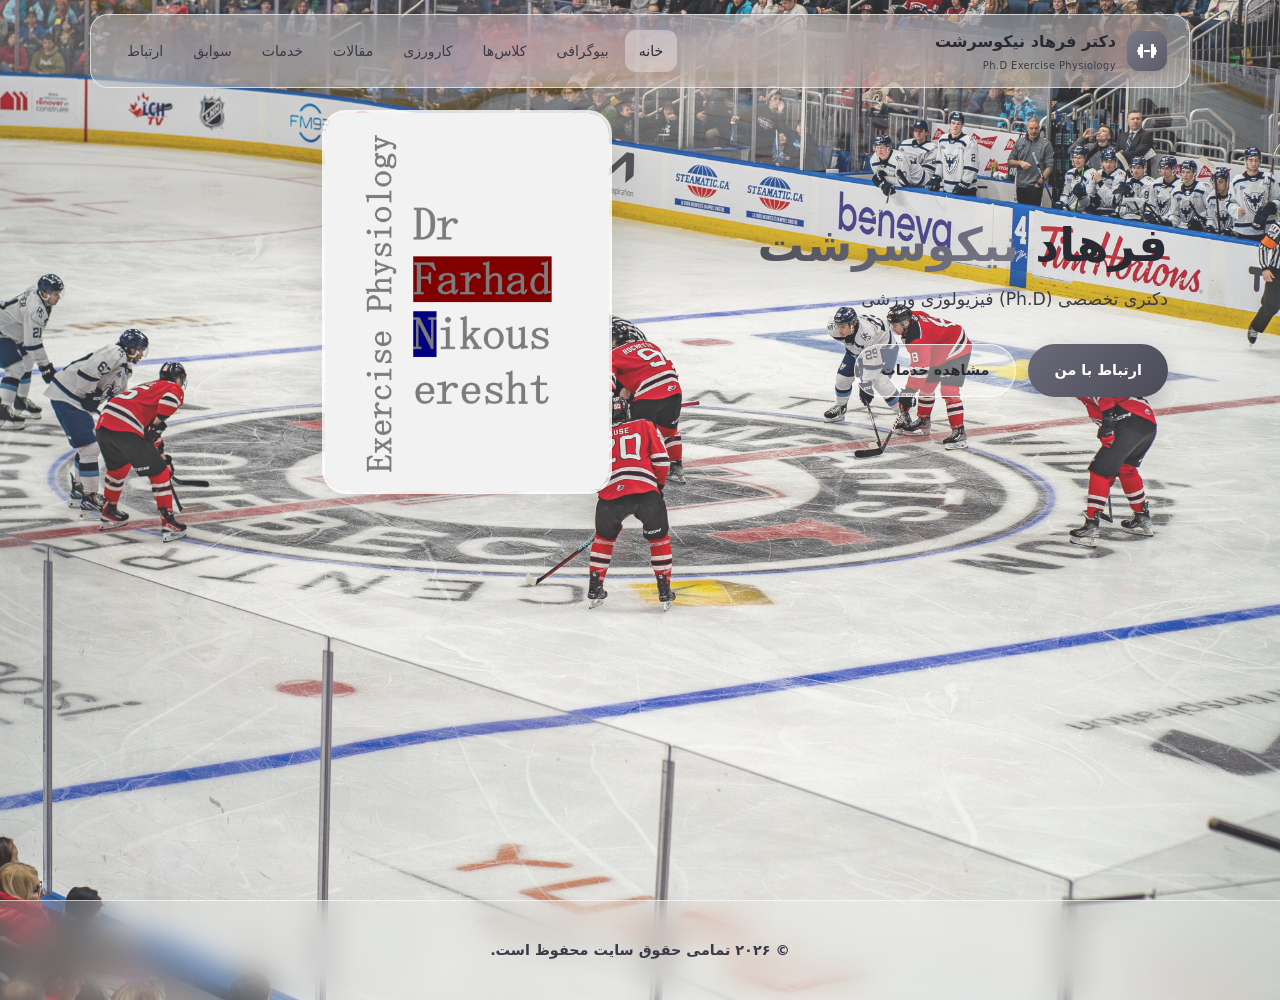
==== commit bdcfb77d: "Rename index (4).html to index.html" ====
--- a/index.html
+++ b/index.html
@@ -25,7 +25,7 @@
     body {
       font-family: 'Vazirmatn', system-ui, sans-serif;
       background-color: #1a1a1a;
-      background-image: url('bg-site.jpg');
+      background-image: url('pexels-clement-proust-363898785-18372775.jpg');
       background-size: cover;
       background-position: center center;
       background-repeat: no-repeat;
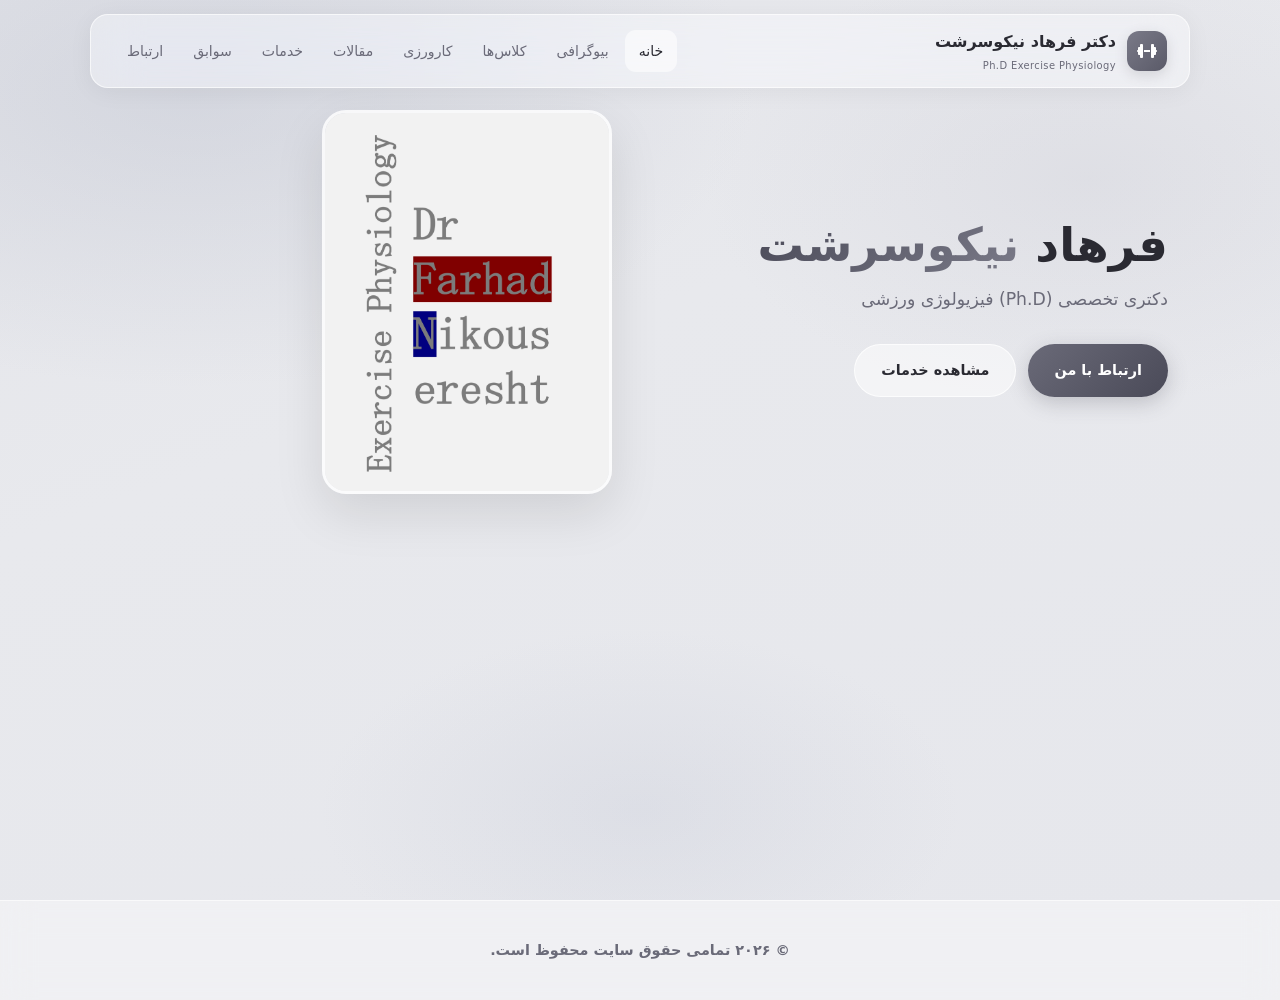
==== commit 9ba849ec: "Update index.html" ====
--- a/index.html
+++ b/index.html
@@ -15,7 +15,7 @@
       --border: rgba(255, 255, 255, 0.7);
       --border-soft: rgba(0, 0, 0, 0.06);
       --text: #2a2a32;
-      --muted: #3a3a48;
+      --muted: #6a6a78;
       --accent: #5a5a6a;
       --shadow: 0 8px 32px rgba(0, 0, 0, 0.06);
     }
@@ -24,12 +24,7 @@
     html { scroll-behavior: smooth; }
     body {
       font-family: 'Vazirmatn', system-ui, sans-serif;
-      background-color: #1a1a1a;
-      background-image: url('pexels-clement-proust-363898785-18372775.jpg');
-      background-size: cover;
-      background-position: center center;
-      background-repeat: no-repeat;
-      background-attachment: fixed;
+      background: var(--bg);
       color: var(--text);
       line-height: 1.85;
       overflow-x: hidden;
@@ -37,17 +32,18 @@
       min-height: 100vh;
     }
 
-    /* لایه خیلی کم — عکس واضح دیده شود */
+    /* Soft gray gradient background */
     body::before {
       content: '';
       position: fixed;
       inset: 0;
-      background: rgba(255, 255, 255, 0.18);
+      background:
+        radial-gradient(ellipse 80% 60% at 15% 10%, rgba(180, 185, 200, 0.35), transparent 55%),
+        radial-gradient(ellipse 60% 50% at 85% 20%, rgba(200, 200, 210, 0.3), transparent 50%),
+        radial-gradient(ellipse 50% 40% at 50% 90%, rgba(190, 195, 210, 0.25), transparent 50%),
+        linear-gradient(160deg, #e4e5ea 0%, #e8e9ed 40%, #e6e7ec 100%);
       z-index: -1;
-      pointer-events: none;
-    }
-
-    
+    }
 
     .container { max-width: 1100px; margin: 0 auto; padding: 0 22px; }
 
@@ -66,7 +62,7 @@
       align-items: center;
       justify-content: space-between;
       padding: 12px 22px;
-      background: rgba(255, 255, 255, 0.28);
+      background: rgba(255, 255, 255, 0.4);
       backdrop-filter: blur(24px) saturate(180%);
       -webkit-backdrop-filter: blur(24px) saturate(180%);
       border: 1px solid rgba(255, 255, 255, 0.65);
@@ -75,7 +71,7 @@
       transition: all 0.4s;
     }
     .header.scrolled .header-inner {
-      background: rgba(255, 255, 255, 0.45);
+      background: rgba(255, 255, 255, 0.7);
       box-shadow: 0 8px 32px rgba(0, 0, 0, 0.08);
     }
 
@@ -113,7 +109,7 @@
     }
     .nav a:hover, .nav a.active {
       color: var(--text);
-      background: rgba(255, 255, 255, 0.35);
+      background: rgba(255, 255, 255, 0.55);
     }
 
     .menu-toggle {
@@ -153,7 +149,7 @@
     .hero-badge {
       display: inline-block;
       padding: 6px 15px;
-      background: rgba(255, 255, 255, 0.32);
+      background: rgba(255, 255, 255, 0.5);
       backdrop-filter: blur(12px);
       border: 1px solid rgba(255, 255, 255, 0.7);
       border-radius: 50px;
@@ -215,7 +211,7 @@
       box-shadow: 0 12px 28px rgba(74, 74, 88, 0.35);
     }
     .btn-outline {
-      background: rgba(255, 255, 255, 0.32);
+      background: rgba(255, 255, 255, 0.5);
       backdrop-filter: blur(10px);
       color: var(--text);
       border: 1.5px solid rgba(255, 255, 255, 0.75);
@@ -259,7 +255,7 @@
     .section-tag {
       display: inline-block;
       padding: 5px 14px;
-      background: rgba(255, 255, 255, 0.32);
+      background: rgba(255, 255, 255, 0.5);
       border: 1px solid rgba(255, 255, 255, 0.7);
       color: var(--accent);
       border-radius: 50px;
@@ -287,7 +283,7 @@
 
     /* Glass cards */
     .card {
-      background: rgba(255, 255, 255, 0.28);
+      background: rgba(255, 255, 255, 0.42);
       backdrop-filter: blur(18px);
       -webkit-backdrop-filter: blur(18px);
       border: 1px solid rgba(255, 255, 255, 0.7);
@@ -309,7 +305,7 @@
     }
     .card:hover {
       transform: translateY(-8px);
-      background: rgba(255, 255, 255, 0.42);
+      background: rgba(255, 255, 255, 0.65);
       box-shadow: 0 16px 40px rgba(0, 0, 0, 0.08);
     }
     .card:hover::after { opacity: 1; }
@@ -343,7 +339,7 @@
     }
 
     .about-box {
-      background: rgba(255, 255, 255, 0.30);
+      background: rgba(255, 255, 255, 0.45);
       backdrop-filter: blur(20px);
       border: 1px solid rgba(255, 255, 255, 0.75);
       border-radius: 22px;
@@ -375,7 +371,7 @@
     .info-list strong { color: var(--text); font-weight: 600; }
 
     .article-item {
-      background: rgba(255, 255, 255, 0.28);
+      background: rgba(255, 255, 255, 0.42);
       backdrop-filter: blur(16px);
       border: 1px solid rgba(255, 255, 255, 0.7);
       border-radius: 18px;
@@ -385,7 +381,7 @@
       box-shadow: 0 4px 18px rgba(0, 0, 0, 0.04);
     }
     .article-item:hover {
-      background: rgba(255, 255, 255, 0.45);
+      background: rgba(255, 255, 255, 0.7);
       transform: translateX(-5px);
       box-shadow: 0 8px 28px rgba(0, 0, 0, 0.07);
     }
@@ -420,7 +416,7 @@
     }
 
     .contact-form, .internship-form {
-      background: rgba(255, 255, 255, 0.32);
+      background: rgba(255, 255, 255, 0.48);
       backdrop-filter: blur(18px);
       border: 1px solid rgba(255, 255, 255, 0.75);
       border-radius: 20px;
@@ -499,8 +495,6 @@
       .header-inner { margin: 0 12px; }
     }
     @media (max-width: 768px) {
-      body { background-attachment: scroll; }
-
       .nav {
         position: fixed;
         top: 78px;
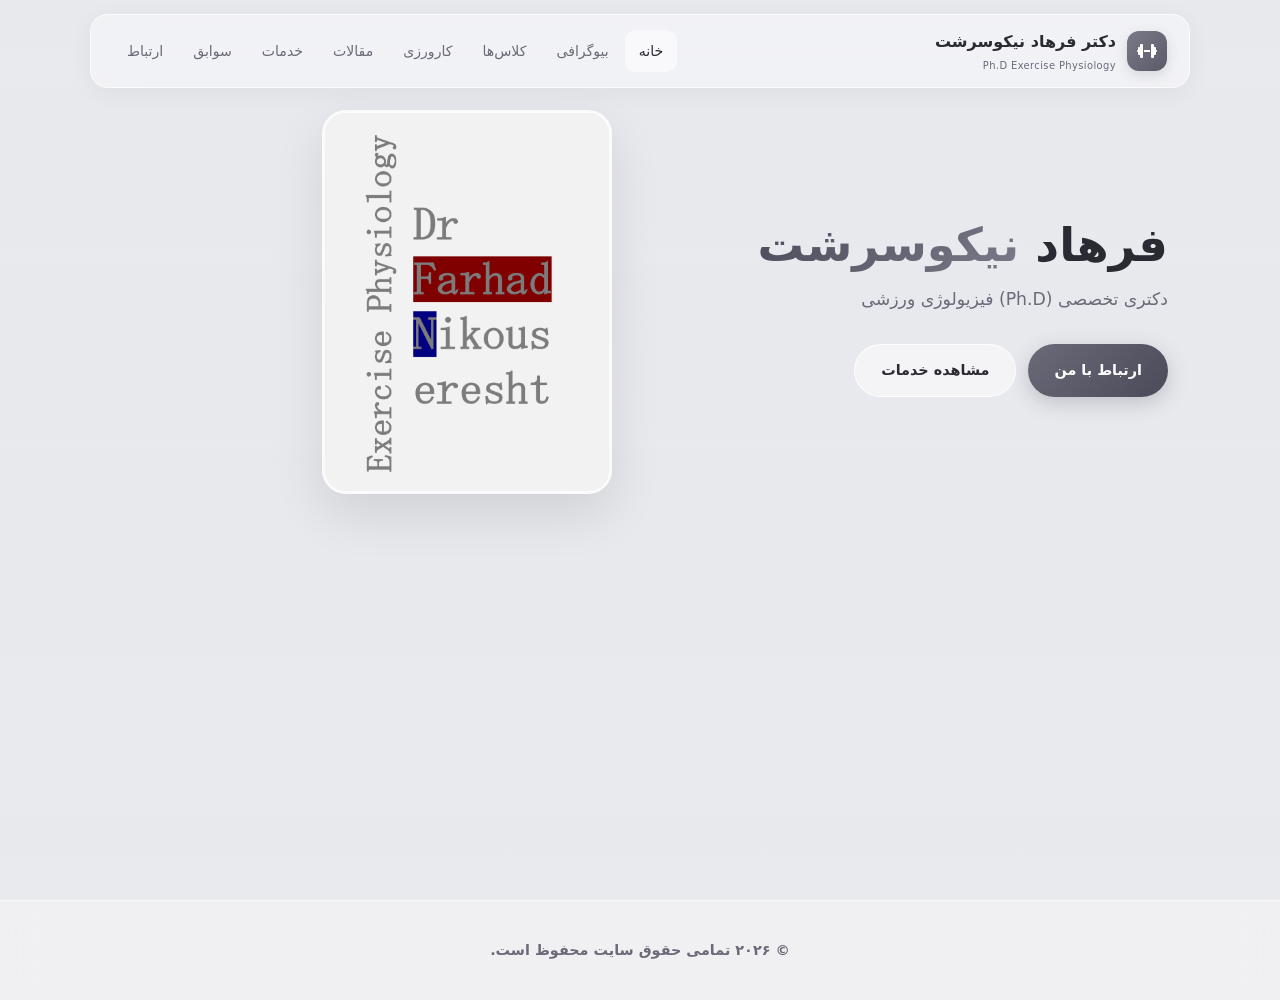
==== commit 83241f34: "Rename index (12).html to index.html" ====
--- a/index.html
+++ b/index.html
@@ -32,16 +32,14 @@
       min-height: 100vh;
     }
 
-    /* Soft gray gradient background */
+    /* پس‌زمینه عکس میامی — کم‌رنگ، بدون تغییر تم */
     body::before {
       content: '';
       position: fixed;
       inset: 0;
       background:
-        radial-gradient(ellipse 80% 60% at 15% 10%, rgba(180, 185, 200, 0.35), transparent 55%),
-        radial-gradient(ellipse 60% 50% at 85% 20%, rgba(200, 200, 210, 0.3), transparent 50%),
-        radial-gradient(ellipse 50% 40% at 50% 90%, rgba(190, 195, 210, 0.25), transparent 50%),
-        linear-gradient(160deg, #e4e5ea 0%, #e8e9ed 40%, #e6e7ec 100%);
+        linear-gradient(rgba(232, 233, 237, 0.90), rgba(232, 233, 237, 0.92)),
+        url('bg-miami.jpg') center center / cover no-repeat fixed;
       z-index: -1;
     }
 
